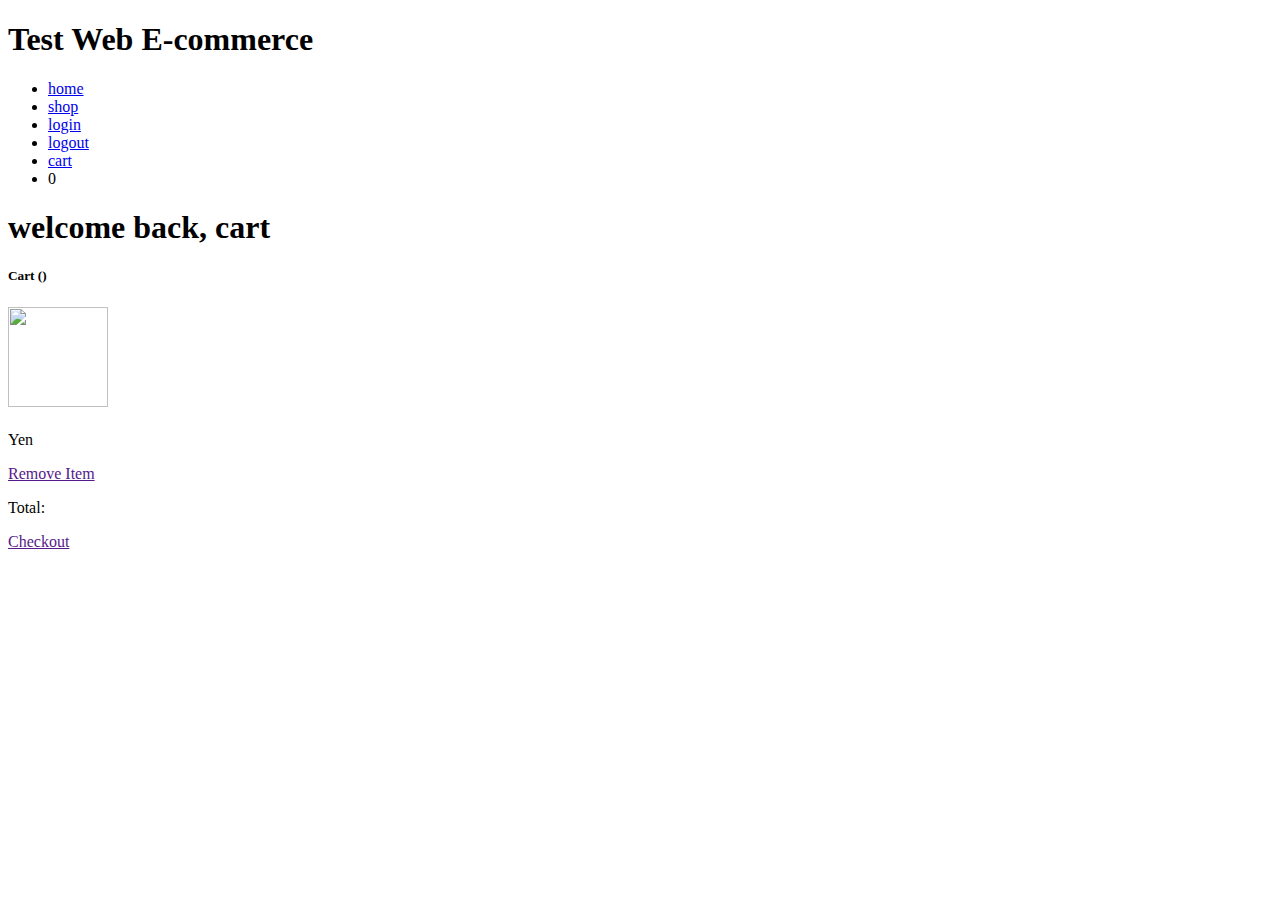
==== myPracticesecuritybatis/src/main/resources/templates/addCart.html @ 95d7533e "commit all for ecsite" ====
<!DOCTYPE html>
<html lang="en" xmlns:th="http://www.thymeleaf.org"
xmlns:sec="http://www.thymeleaf.org/thymeleaf-extras-springsecurity3">

<head>
    <meta charset="UTF-8">
    <meta http-equiv="X-UA-Compatible" content="IE=edge">
    <meta name="viewport" content="width=device-width, initial-scale=1.0">
    <title>Document</title>
</head>
<body>

    <div>
        <div>
          <h1>Test Web E-commerce</h1>
        </div>
  
        <div>
  
            <ul>
                <li><a th:href="@{/}" href="#">home</a></li>
                <li><a th:href="@{/shop}" href="#">shop</a></li>
                <li><a sec:authorize="isAnonymous()" th:href="@{/login}" href="#">login</a></li>
                <li><a sec:authorize="isAuthenticated()" th:href="@{/loginout}" href="#">logout</a></li>
                <li><a th:href="@{/cart}" href="#">cart</a></li>
                <li><span th:text="${cartCount}">0</span></li>
              </ul>
        </div>
  
  
      </div>


      <div>
        <h1>welcome back, cart</h1>
      </div>

      <div>

        <h5>Cart (<span th:text="${cartCount}"></span>)</h5>

        <div th:each="cart, iStat : ${carts}">

          <img src="" alt="" th:src="@{${'/productImages' + cart.imgName}}" height="100px" width="100px">
          <h2 th:text="${cart.name}"></h2>
          <p th:text="${cart.weight}"></p>
          <p>Yen<span th:text="${cart.price}"></span></p>
          <a href="" th:href="@{/cart/removeItem/{index}(index=${iStat.index})}">Remove Item</a>
        </div>
        
      </div>


      <div>


        <p>Total: <span th:text="${total}"></span></p>
        <a href="" th:href="@{/checkout}">Checkout</a>
      </div>
    
</body>
</html>
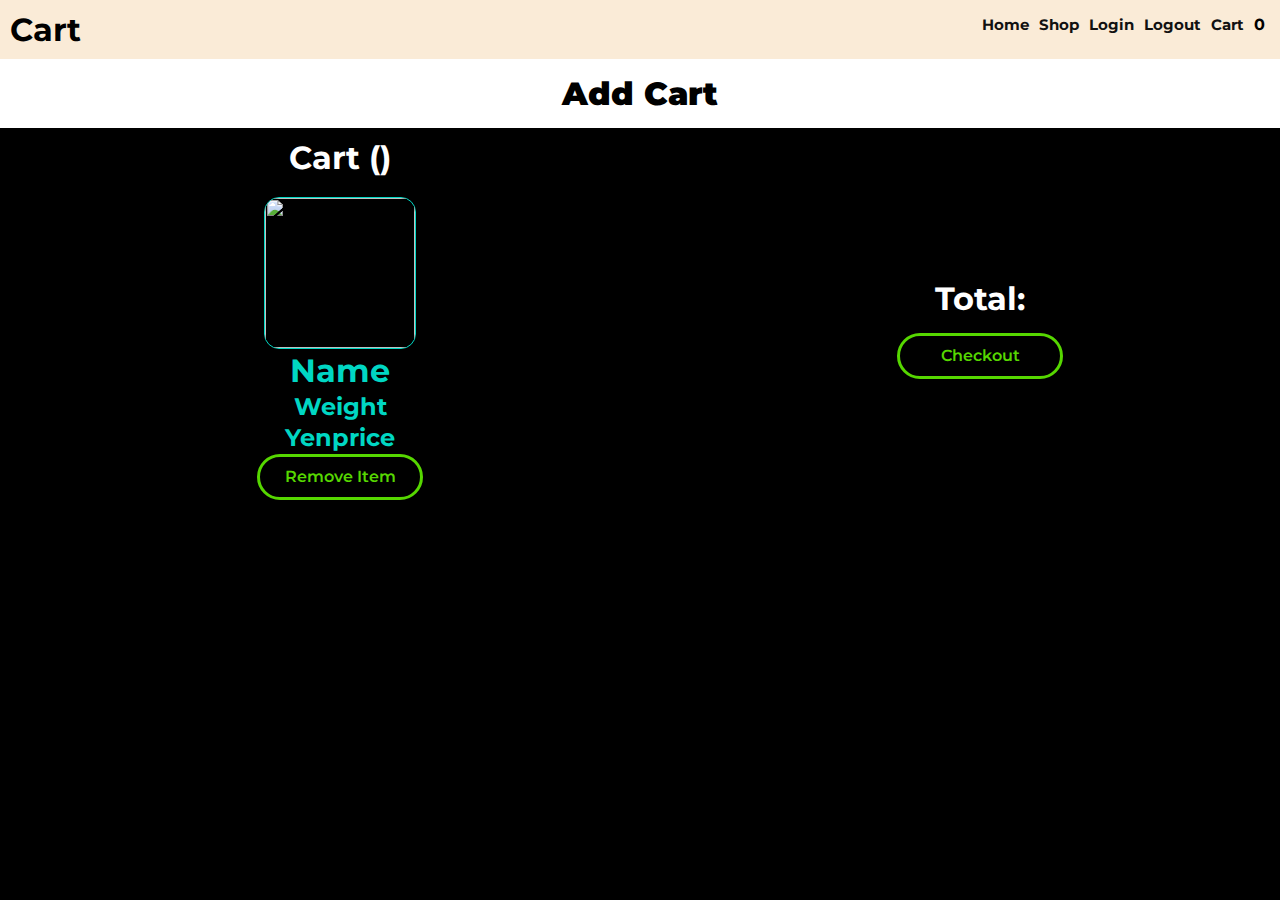
==== commit 2d08fac4: "push all my new config" ====
--- a/myPracticesecuritybatis/src/main/resources/templates/addCart.html
+++ b/myPracticesecuritybatis/src/main/resources/templates/addCart.html
@@ -7,12 +7,14 @@
     <meta http-equiv="X-UA-Compatible" content="IE=edge">
     <meta name="viewport" content="width=device-width, initial-scale=1.0">
     <title>Document</title>
+    <link rel="stylesheet"  type="text/css" href="../static/css/style.css" th:href="@{/css/style.css}">
+
 </head>
 <body>
 
-    <div>
+    <div class="header">
         <div>
-          <h1>Test Web E-commerce</h1>
+          <h1>Cart</h1>
         </div>
   
         <div>
@@ -31,31 +33,36 @@
       </div>
 
 
-      <div>
-        <h1>welcome back, cart</h1>
+      <div class="mainPage">
+        <h1>Add Cart</h1>
       </div>
 
-      <div>
+      <div class="sidebyside">
 
+        
+
+        <div class="sideleft">
         <h5>Cart (<span th:text="${cartCount}"></span>)</h5>
 
-        <div th:each="cart, iStat : ${carts}">
+        <div th:each="cart, iStat : ${carts}" class="leftbox">
 
-          <img src="" alt="" th:src="@{${'/productImages' + cart.imgName}}" height="100px" width="100px">
-          <h2 th:text="${cart.name}"></h2>
-          <p th:text="${cart.weight}"></p>
-          <p>Yen<span th:text="${cart.price}"></span></p>
+          <img src="" alt="" th:src="@{${'/productImages' + cart.imgName}}" height="150px" width="150px">
+          <h2 th:text="${cart.name}">name</h2>
+          <p th:text="${cart.weight}">weight</p>
+          <p>Yen<span th:text="${cart.price}">price</span></p>
           <a href="" th:href="@{/cart/removeItem/{index}(index=${iStat.index})}">Remove Item</a>
         </div>
+      </div>
         
-      </div>
-
-
-      <div>
-
-
-        <p>Total: <span th:text="${total}"></span></p>
-        <a href="" th:href="@{/checkout}">Checkout</a>
+        
+        
+        
+        <div class="rightbox">
+          
+          
+          <p>Total: <span th:text="${total}"></span></p>
+          <a href="" th:href="@{/checkout}">Checkout</a>
+        </div>
       </div>
     
 </body>
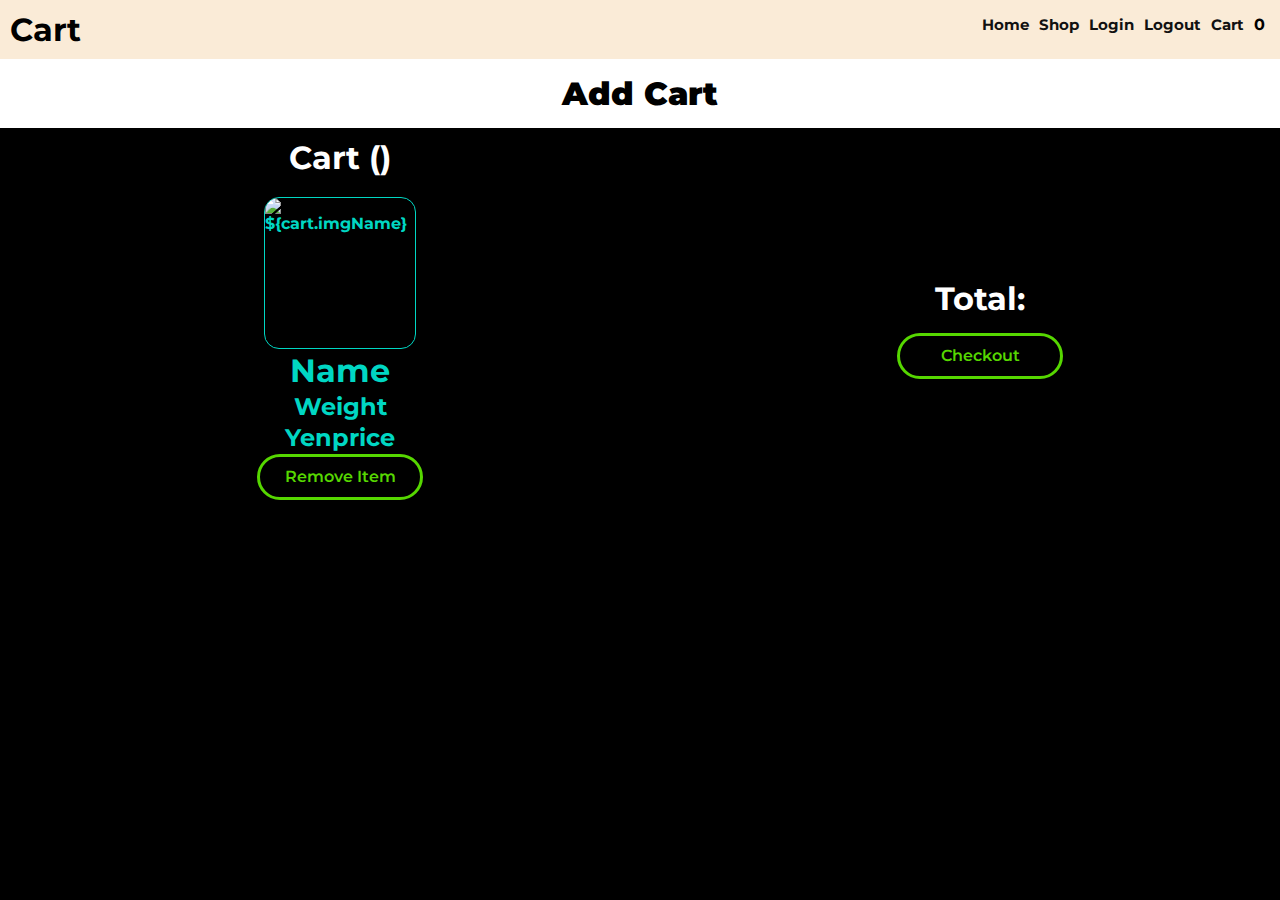
==== commit cabe6f4a: "commit" ====
--- a/myPracticesecuritybatis/src/main/resources/templates/addCart.html
+++ b/myPracticesecuritybatis/src/main/resources/templates/addCart.html
@@ -1,69 +1,71 @@
 <!DOCTYPE html>
 <html lang="en" xmlns:th="http://www.thymeleaf.org"
-xmlns:sec="http://www.thymeleaf.org/thymeleaf-extras-springsecurity3">
+  xmlns:sec="http://www.thymeleaf.org/thymeleaf-extras-springsecurity3">
 
 <head>
-    <meta charset="UTF-8">
-    <meta http-equiv="X-UA-Compatible" content="IE=edge">
-    <meta name="viewport" content="width=device-width, initial-scale=1.0">
-    <title>Document</title>
-    <link rel="stylesheet"  type="text/css" href="../static/css/style.css" th:href="@{/css/style.css}">
+  <meta charset="UTF-8">
+  <meta http-equiv="X-UA-Compatible" content="IE=edge">
+  <meta name="viewport" content="width=device-width, initial-scale=1.0">
+  <title>Document</title>
+  <link rel="stylesheet" type="text/css" href="../static/css/style.css" th:href="@{/css/style.css}">
 
 </head>
+
 <body>
 
-    <div class="header">
-        <div>
-          <h1>Cart</h1>
-        </div>
-  
-        <div>
-  
-            <ul>
-                <li><a th:href="@{/}" href="#">home</a></li>
-                <li><a th:href="@{/shop}" href="#">shop</a></li>
-                <li><a sec:authorize="isAnonymous()" th:href="@{/login}" href="#">login</a></li>
-                <li><a sec:authorize="isAuthenticated()" th:href="@{/loginout}" href="#">logout</a></li>
-                <li><a th:href="@{/cart}" href="#">cart</a></li>
-                <li><span th:text="${cartCount}">0</span></li>
-              </ul>
-        </div>
-  
-  
-      </div>
+  <div class="header">
+    <div>
+      <h1>Cart</h1>
+    </div>
+
+    <div>
+
+      <ul>
+        <li><a th:href="@{/}" href="#">home</a></li>
+        <li><a th:href="@{/shop}" href="#">shop</a></li>
+        <li><a sec:authorize="isAnonymous()" th:href="@{/login}" href="#">login</a></li>
+        <li><a sec:authorize="isAuthenticated()" th:href="@{/loginout}" href="#">logout</a></li>
+        <li><a th:href="@{/cart}" href="#">cart</a></li>
+        <li><span th:text="${cartCount}">0</span></li>
+      </ul>
+    </div>
 
 
-      <div class="mainPage">
-        <h1>Add Cart</h1>
+  </div>
+
+
+  <div class="mainPage">
+    <h1>Add Cart</h1>
+  </div>
+
+  <div class="sidebyside">
+
+
+
+    <div class="sideleft">
+      <h5>Cart (<span th:text="${cartCount}"></span>)</h5>
+
+      <div th:each="cart, iStat : ${carts}" class="leftbox">
+
+        <img src="" alt="${cart.imgName}" th:src="@{${'/productImages/' + cart.imgName}}" height="150px" width="150px" >
+        <h2 th:text="${cart.name}">name</h2>
+        <p th:text="${cart.weight}">weight</p>
+        <p>Yen<span th:text="${cart.price}">price</span></p>
+        <a href="" th:href="@{/cart/removeItem/{index}(index=${iStat.index})}">Remove Item</a>
       </div>
+    </div>
 
-      <div class="sidebyside">
 
-        
 
-        <div class="sideleft">
-        <h5>Cart (<span th:text="${cartCount}"></span>)</h5>
 
-        <div th:each="cart, iStat : ${carts}" class="leftbox">
+    <div class="rightbox">
 
-          <img src="" alt="" th:src="@{${'/productImages' + cart.imgName}}" height="150px" width="150px">
-          <h2 th:text="${cart.name}">name</h2>
-          <p th:text="${cart.weight}">weight</p>
-          <p>Yen<span th:text="${cart.price}">price</span></p>
-          <a href="" th:href="@{/cart/removeItem/{index}(index=${iStat.index})}">Remove Item</a>
-        </div>
-      </div>
-        
-        
-        
-        
-        <div class="rightbox">
-          
-          
-          <p>Total: <span th:text="${total}"></span></p>
-          <a href="" th:href="@{/checkout}">Checkout</a>
-        </div>
-      </div>
-    
+
+      <p>Total: <span th:text="${total}"></span></p>
+      <a href="" th:href="@{/checkout}">Checkout</a>
+    </div>
+  </div>
+
 </body>
+
 </html>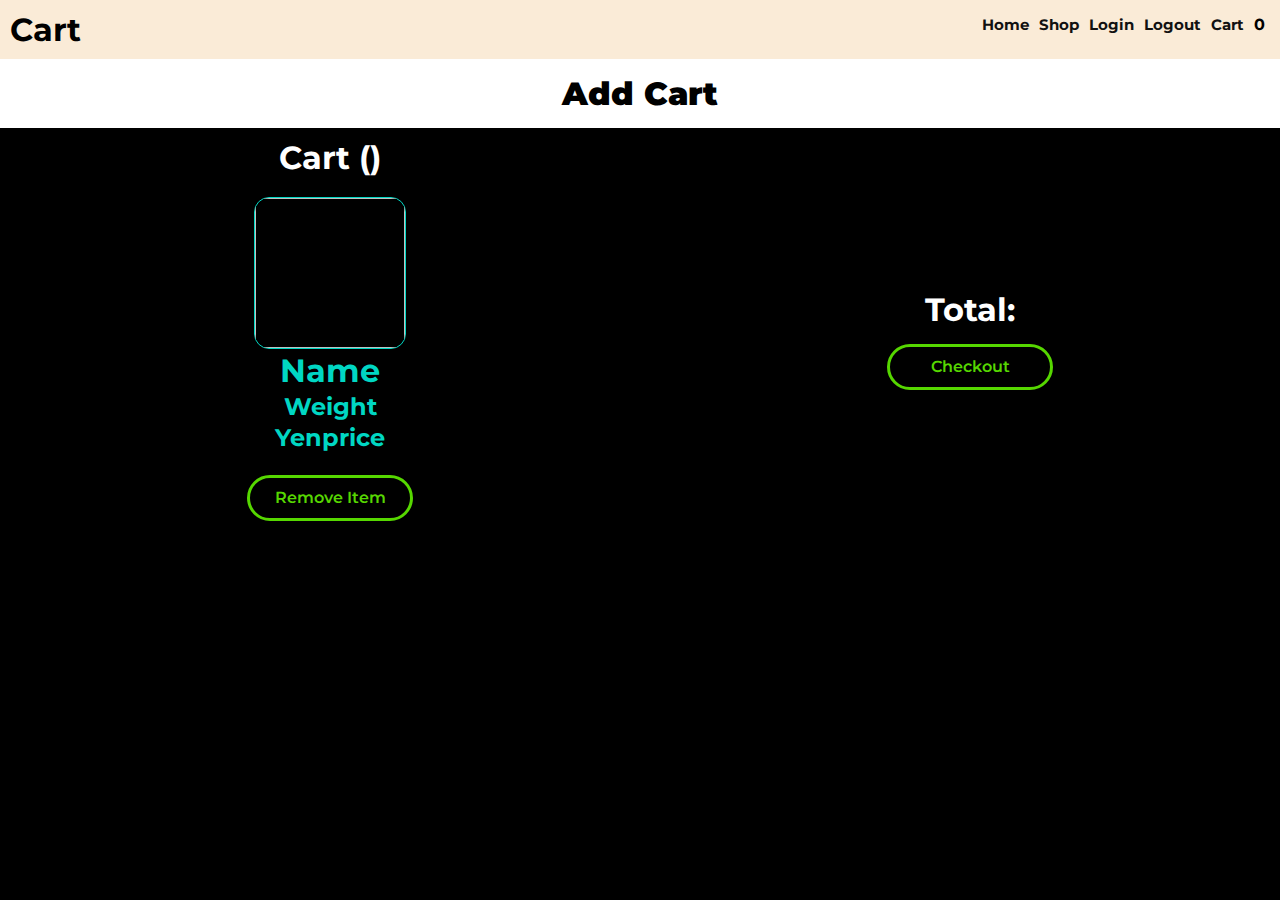
==== commit 50683741: "commit all new add files" ====
--- a/myPracticesecuritybatis/src/main/resources/templates/addCart.html
+++ b/myPracticesecuritybatis/src/main/resources/templates/addCart.html
@@ -47,11 +47,13 @@
 
       <div th:each="cart, iStat : ${carts}" class="leftbox">
 
-        <img src="" alt="${cart.imgName}" th:src="@{${'/productImages/' + cart.imgName}}" height="150px" width="150px" >
+        <td><img alt="" height="150px" width="150px" th:src="*{'data:image/jpeg;base64,'+{cart.imgName}}"></td>
+
+        <!-- <img src="" alt="${cart.imgName}" th:src="@{${'/productImages/' + cart.imgName}}" height="150px" width="150px" > -->
         <h2 th:text="${cart.name}">name</h2>
         <p th:text="${cart.weight}">weight</p>
-        <p>Yen<span th:text="${cart.price}">price</span></p>
-        <a href="" th:href="@{/cart/removeItem/{index}(index=${iStat.index})}">Remove Item</a>
+        <p>Yen<span th:text="${cart.price}">price</span></p><br>
+        <a class="deleter" href="" th:href="@{/cart/removeItem/{index}(index=${iStat.index})}">Remove Item</a>
       </div>
     </div>
 
